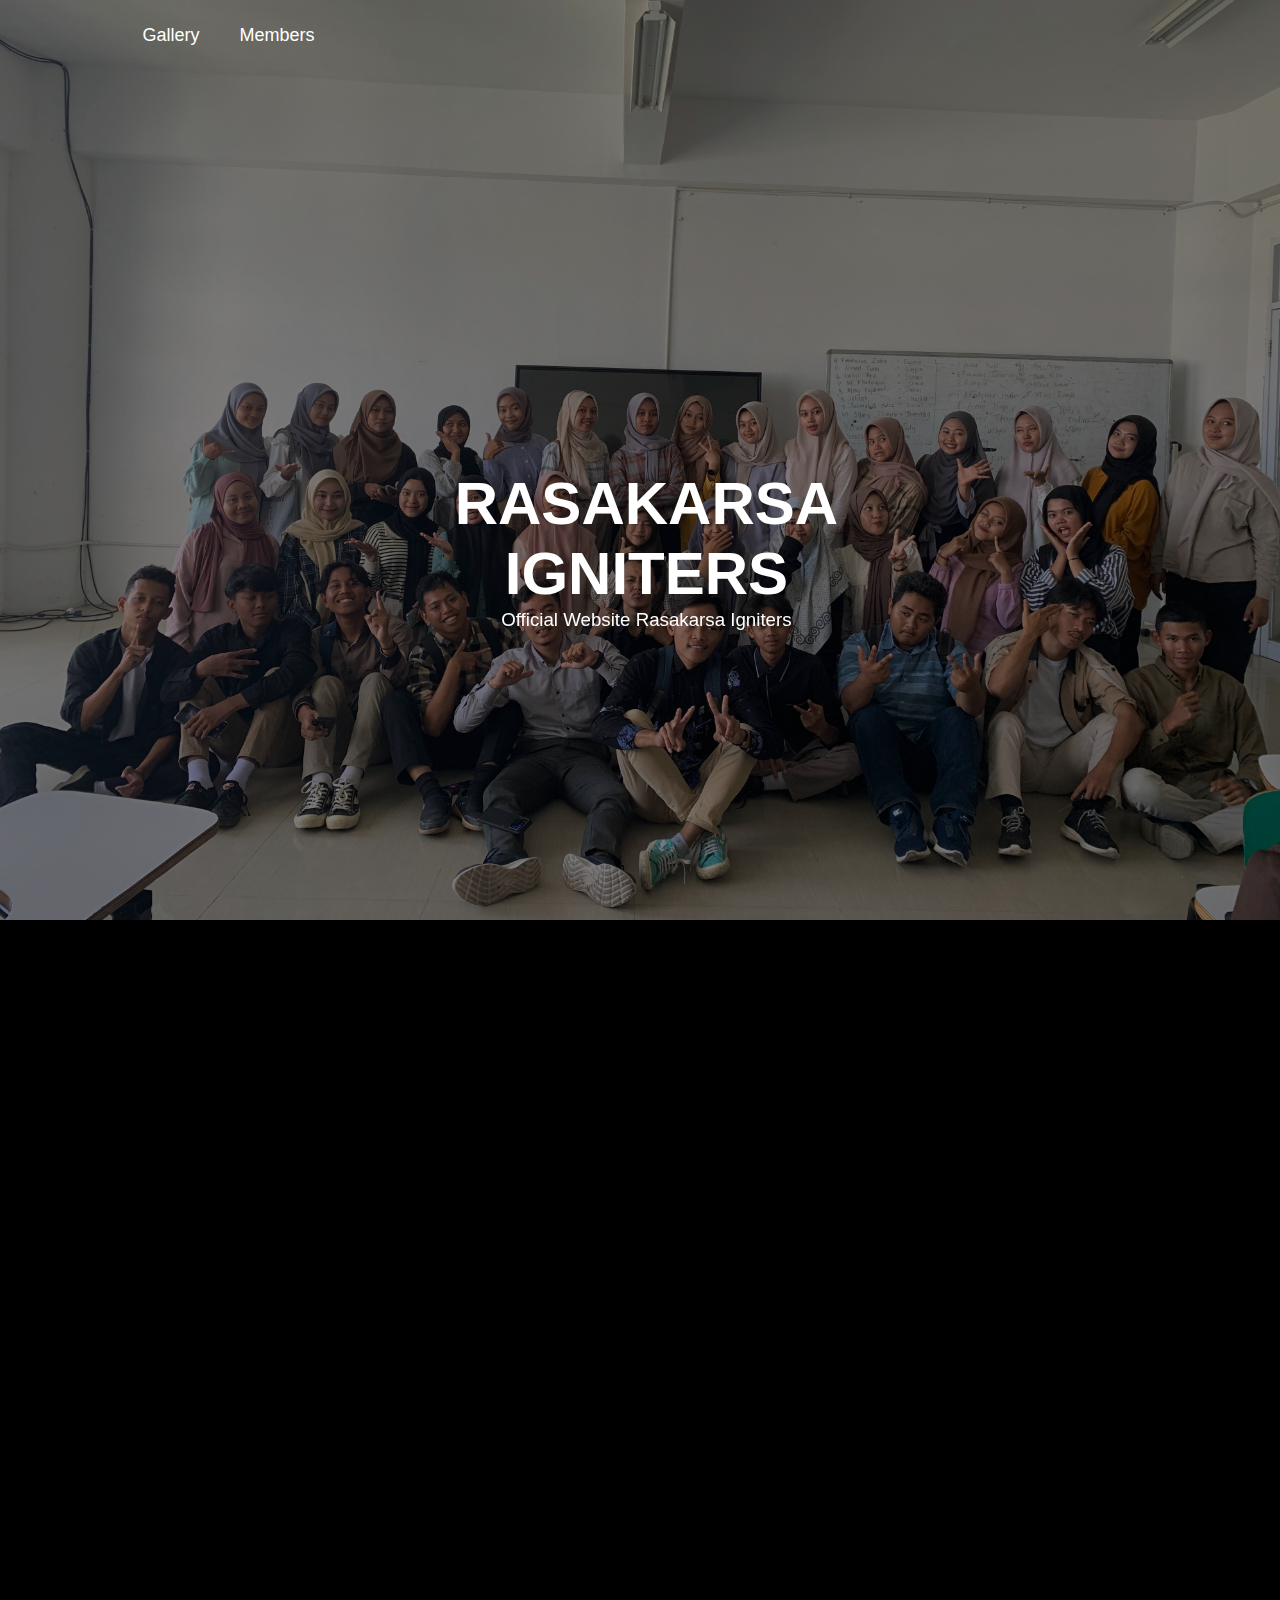
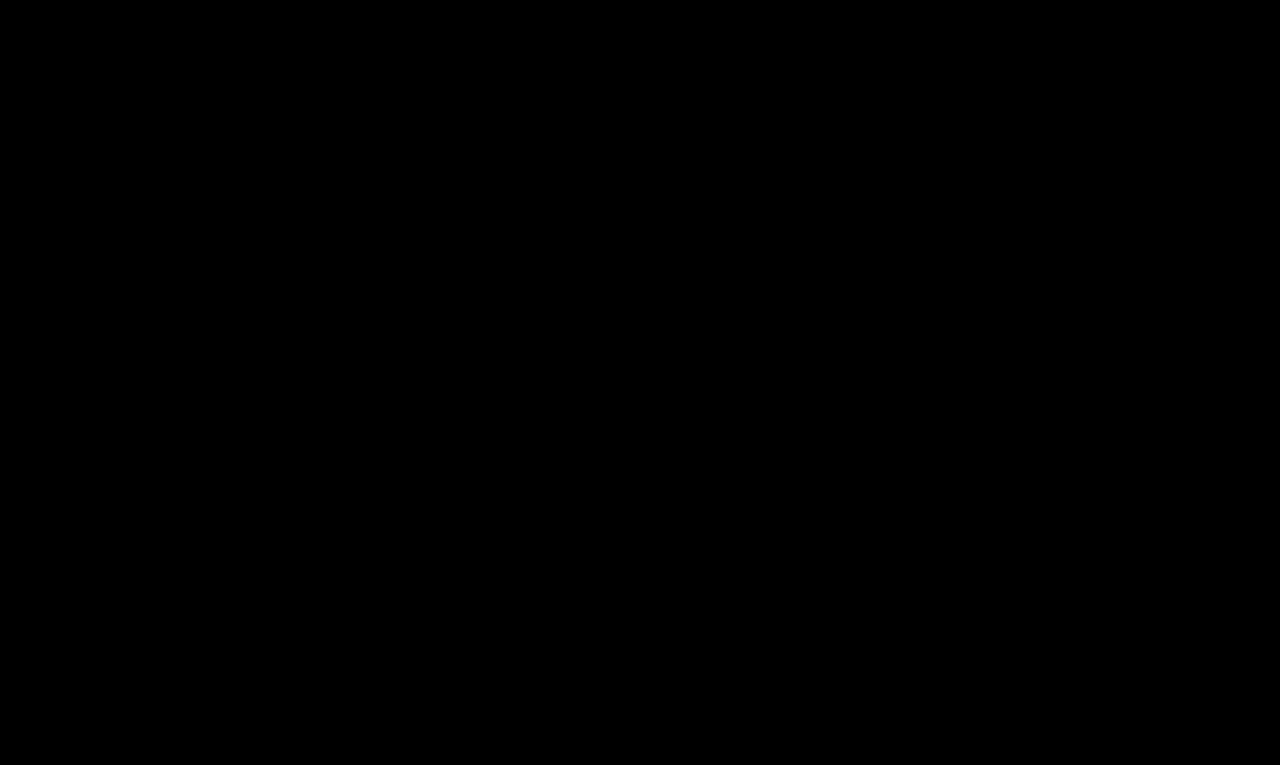
==== index.html @ 19d74fc9 "Add files via upload" ====
<!DOCTYPE html>
<html lang="en">
<head>
    <meta charset="UTF-8">
    <meta name="viewport" content="width=device-width, initial-scale=1.0">
    <link rel="stylesheet" href="style.css">
    <link rel="shortcut icon" href="RasakarsaIgniters/logo-KPID.jpg" type="image/x-icon" >
    <!-- AOS -->
    <link href="https://unpkg.com/aos@2.3.1/dist/aos.css" rel="stylesheet">
    <title>RASAKARSA IGNITERS</title>
</head>
<body>
    <div class="header">
        <nav>
            <ul class="menu">
                <li><a href="#" class="menu-item">Gallery</a></li>
                <li><a href="member.html" class="menu-item">Members</a></li>
            </ul>
        </nav>
        <div class="header-content" >
            <div data-aos="zoom-in-down">
                <h1>RASAKARSA IGNITERS</h1>
                <h3>Official Website Rasakarsa Igniters</h3>
            </div>
        </div>
    </div>
    <div class="features">
        <div class="row">
            <div class="text-col">
                <div data-aos="zoom-out-right">
                <h3>"Ilmu"</h3>
                <p>bukanlah apa yang dihafal, melainkan apa yang bermanfaat</p>
            </div>
            </div>
            <div class="img-col">
                <div data-aos="zoom-out-left">
                <img src="20240917_231901.png">
            </div>
            </div>
        </div>
        <div class="row">
            <div class="img-col">
                <div data-aos="zoom-out-right">
                <img src="20240917_231658.png">
            </div>
            </div>
            <div class="text-col">
                <div data-aos="zoom-out-left">
                <h3>"Semua"</h3>
                <p>tempat adalah sekolah, dan semua orang adalah guru</p>
            </div>
            </div>
        </div>
        <div class="row">
            <div class="text-col">
                <div data-aos="zoom-out-right">
                <h3>"Tuntutlah"</h3>
                <p>ilmu walau sampai ke negeri Cina</p>
            </div>
            </div>
            <div class="img-col">
                <div data-aos="zoom-out-left">
                <img src="20240917_231939.png">
            </div>
            </div>
        </div>
    </div>

    <script src="https://unpkg.com/aos@2.3.1/dist/aos.js"></script>
    <script>
        AOS.init();
      </script>
</body>
</html>
---- style.css ----
*{
    margin: 0;
    padding: 0;
    font-family: 'poppins', sans-serif;
}
body {
    background: #000;
    color: #fff;
}
.header {
    width: 85%;
    height: 100vh;
    background-image: linear-gradient(rgba(0,0,0,0.5),rgba(0,0,0,0.5)), url(foto-dalam-kelas.jpg);
    background-size: cover;
    background-position: center;
    padding: 10px 8%;
    position: relative;
}
.logo{
    width: 45px;
    height: 45px;
    border-radius: 50px;
    cursor: pointer;
}
.header-content{
    position: absolute;
    top: 50%;
    left: 50%;
    transform: translate(-50%,-50%);
    text-align: center;
    margin-top: 100px;
}
.header-content h1{
    font-size: 60px;
    line-height: 70px;
    font-weight: 600;
    max-width: 650px;
}
.header-content h3{
    font-weight: 400;
    margin-bottom: 20px;
}
.features{
    padding: 50px 12%;
    font-size: 22px;
}
.row{
    display: flex;
    width: 100%;
    align-items: center;
    flex-wrap: wrap;
    padding: 50px 0;
}

nav{
    background-color: transparent;
}
.menu{
    list-style: none;
    padding: 0;
    margin-left: 20px;
    display: flex;
}
.menu-item{
    color: white;
    text-decoration: none;
    padding: 15px 20px;
    display: inline-block;
    position: relative;
    font-size: 18px;
}
.menu-item:hover{
    color: #ddd;
}
.menu-item::after{
    content: '';
    position: absolute;
    width: 0;
    height: 2px;
    display: block;
    margin-top: 5px;
    right: 0;
    background: white;
    transition: width 0.3s ease;
    -webkit-transition: width 0.3s ease;
}
.menu-item:hover::after{
    width: 100%;
    left: 0;
    background: white;
}

.text-col{
    flex-basis: 50%;
    margin-bottom: 20px;
}
.img-col{
    flex-basis: 50%;
    margin-bottom: 20px;
}
.img-col:hover{
    transform: scale(1.1);
}
.img-col img{
    display: block;
    width: 90%;
    margin: auto;
}
.features h2{
    font-size: 50px;
    font-weight: 600;
    margin-top: 20px;
}


.card-group{
    margin-top: 30px;
    display: flex;
    gap: 15px;
}
.card{
    width: 50%;
    height: 400px;
    border-radius: 16px;
    overflow: hidden;
    position: relative;
    transition: 0.5s;
    cursor: pointer;
}
.card img{
    width: 100%;
    height: 100%;
    object-fit: cover;
    pointer-events: none;
    transition: 0.5s;
}
.card .layer{
    background: linear-gradient(to top, rgba(0,0,0,1), rgba(0,0,0,0));
    position: absolute;
    bottom: 0;
    width: 100%;
    height: 75%;
    opacity: 0;
    transition: 0.3s;
}
.card .info{
    position: absolute;
    bottom: -50%;
    padding: 15px;
    text-align: center;
    opacity: 0;
    transition: 0.5s bottom, 1.75s opacity;
}
.info p{
    text-align: center;
    font-size: 14px;
    margin-top: 3px;
}
.info button{
    background: #4c0ccc;
    border: none;
    padding: 8px 12px;
    font-weight: bold;
    border-radius: 8px;
    margin-top: 8px;
}
.card:hover,
.card:hover img,
.card:hover layer {
    transform: scale(1.1);
}
.card:hover > .layer {
    opacity: 1;
}
.card:hover > .info {
    bottom: 0;
    opacity: 1;
}
.card-group:hover > .card:not(:hover) {
    filter: blur(5px);
}
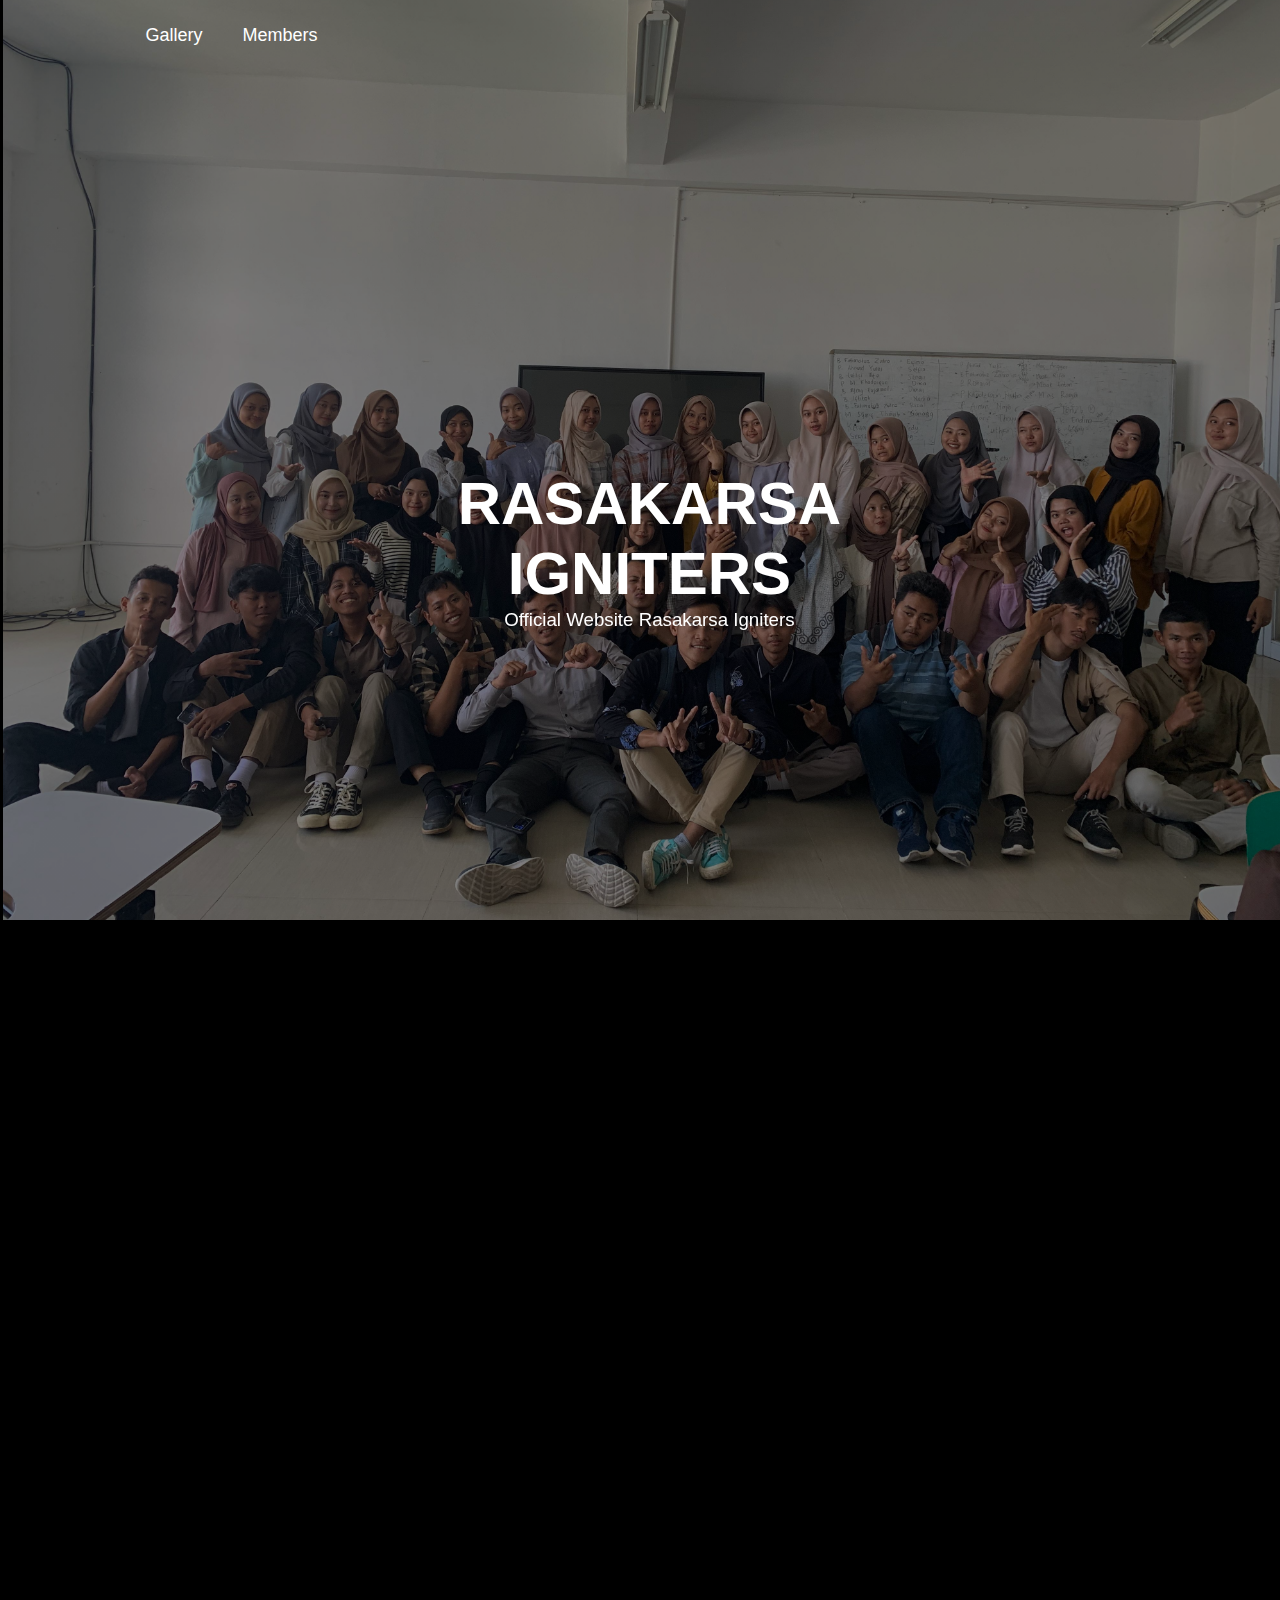
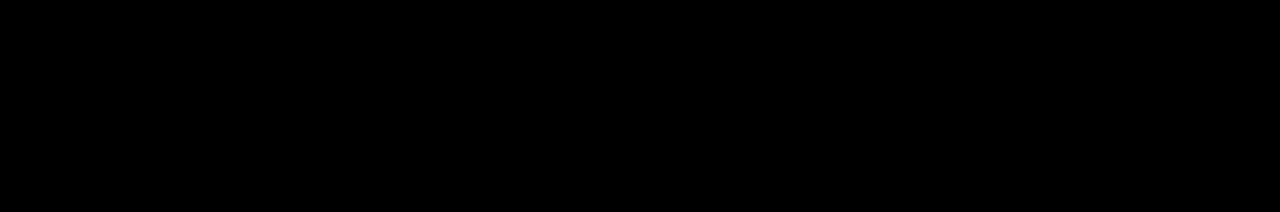
==== commit 604c1342: "Update index.html" ====
--- a/index.html
+++ b/index.html
@@ -17,13 +17,14 @@
                 <li><a href="member.html" class="menu-item">Members</a></li>
             </ul>
         </nav>
-        <div class="header-content" >
+        <div class="header-content">
             <div data-aos="zoom-in-down">
                 <h1>RASAKARSA IGNITERS</h1>
                 <h3>Official Website Rasakarsa Igniters</h3>
             </div>
         </div>
     </div>
+    
     <div class="features">
         <div class="row">
             <div class="text-col">
@@ -50,25 +51,14 @@
                 <p>tempat adalah sekolah, dan semua orang adalah guru</p>
             </div>
             </div>
-        </div>
-        <div class="row">
-            <div class="text-col">
-                <div data-aos="zoom-out-right">
-                <h3>"Tuntutlah"</h3>
-                <p>ilmu walau sampai ke negeri Cina</p>
-            </div>
-            </div>
-            <div class="img-col">
-                <div data-aos="zoom-out-left">
-                <img src="20240917_231939.png">
-            </div>
-            </div>
-        </div>
+        </div>+
     </div>
 
+    
     <script src="https://unpkg.com/aos@2.3.1/dist/aos.js"></script>
     <script>
         AOS.init();
       </script>
 </body>
-</html>+</html>
--- a/style.css
+++ b/style.css
@@ -4,10 +4,12 @@
     font-family: 'poppins', sans-serif;
 }
 body {
+    width: 100%;
     background: #000;
     color: #fff;
 }
 .header {
+    margin-left: 3px;
     width: 85%;
     height: 100vh;
     background-image: linear-gradient(rgba(0,0,0,0.5),rgba(0,0,0,0.5)), url(foto-dalam-kelas.jpg);
@@ -46,7 +48,7 @@
 }
 .row{
     display: flex;
-    width: 100%;
+    width: 84%;
     align-items: center;
     flex-wrap: wrap;
     padding: 50px 0;
@@ -114,7 +116,7 @@
 
 
 .card-group{
-    margin-top: 30px;
+    margin-top: 20px;
     display: flex;
     gap: 15px;
 }
@@ -178,4 +180,4 @@
 }
 .card-group:hover > .card:not(:hover) {
     filter: blur(5px);
-}+}
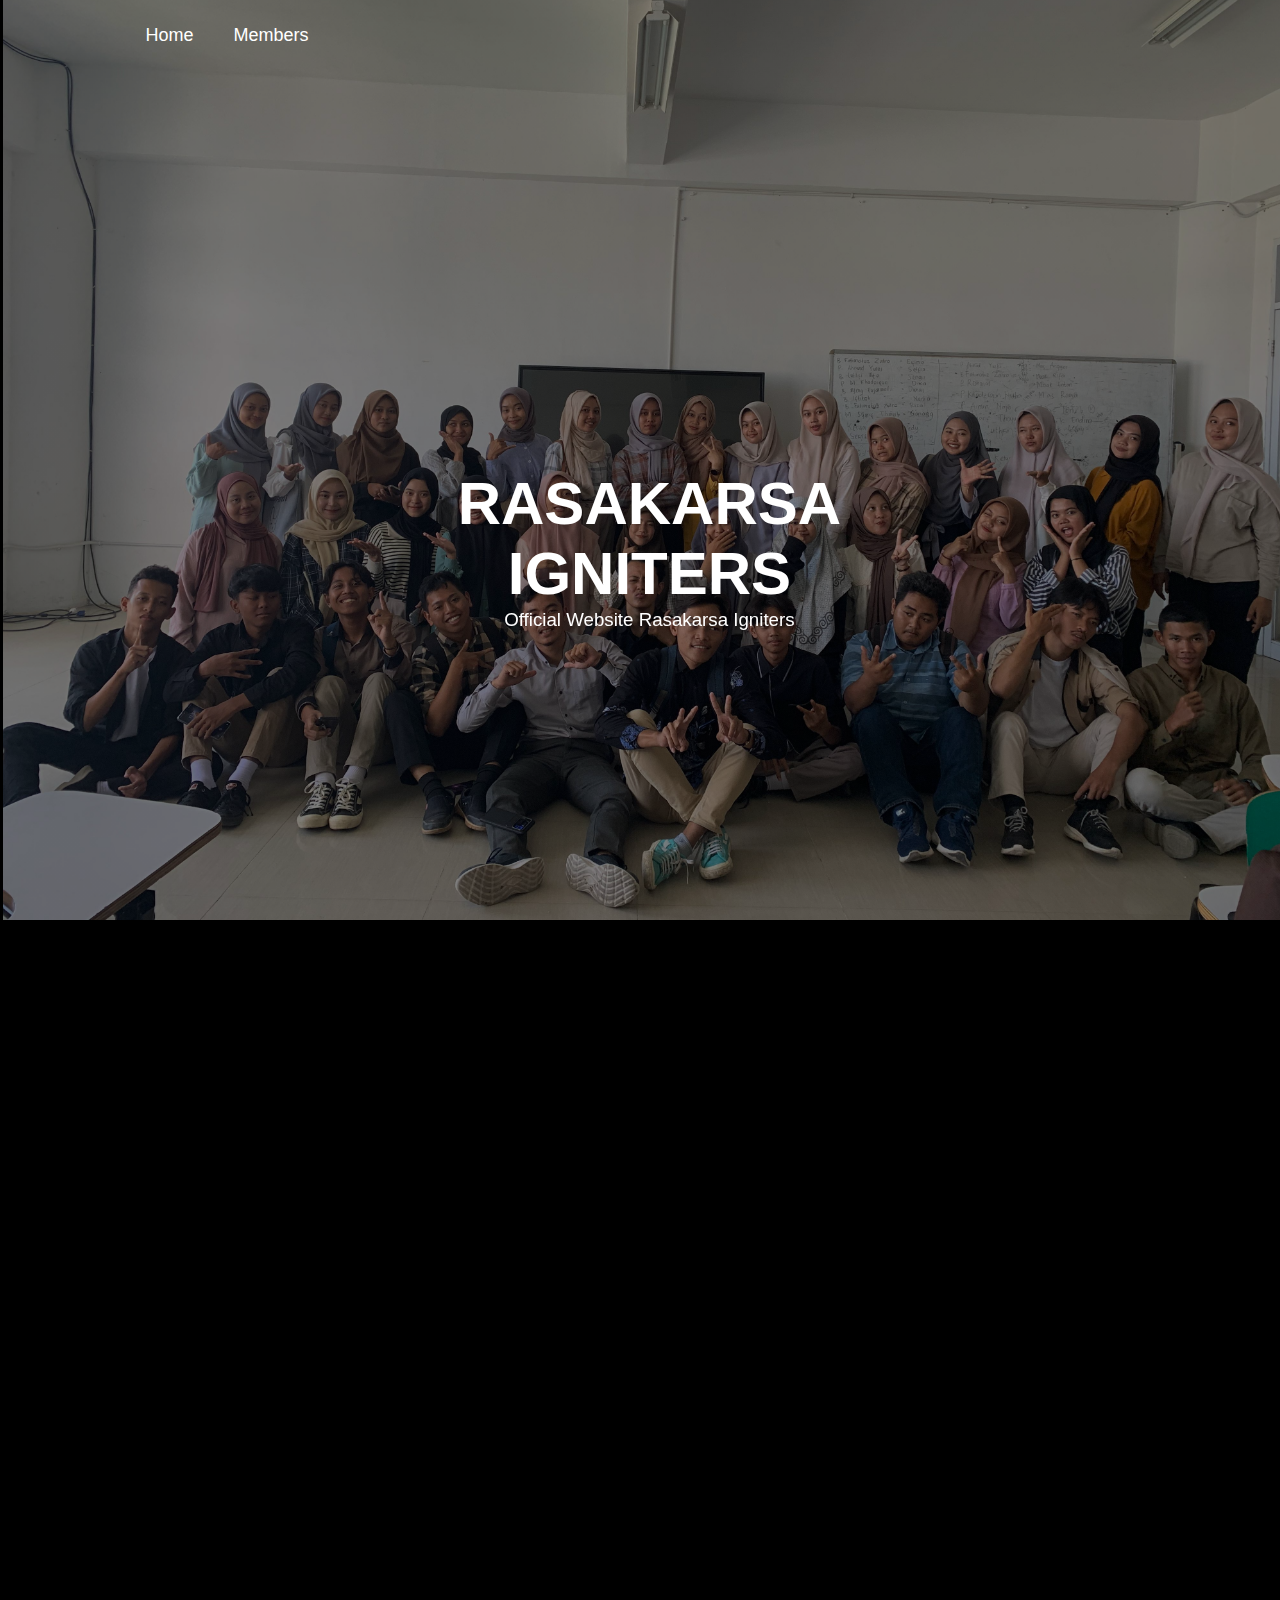
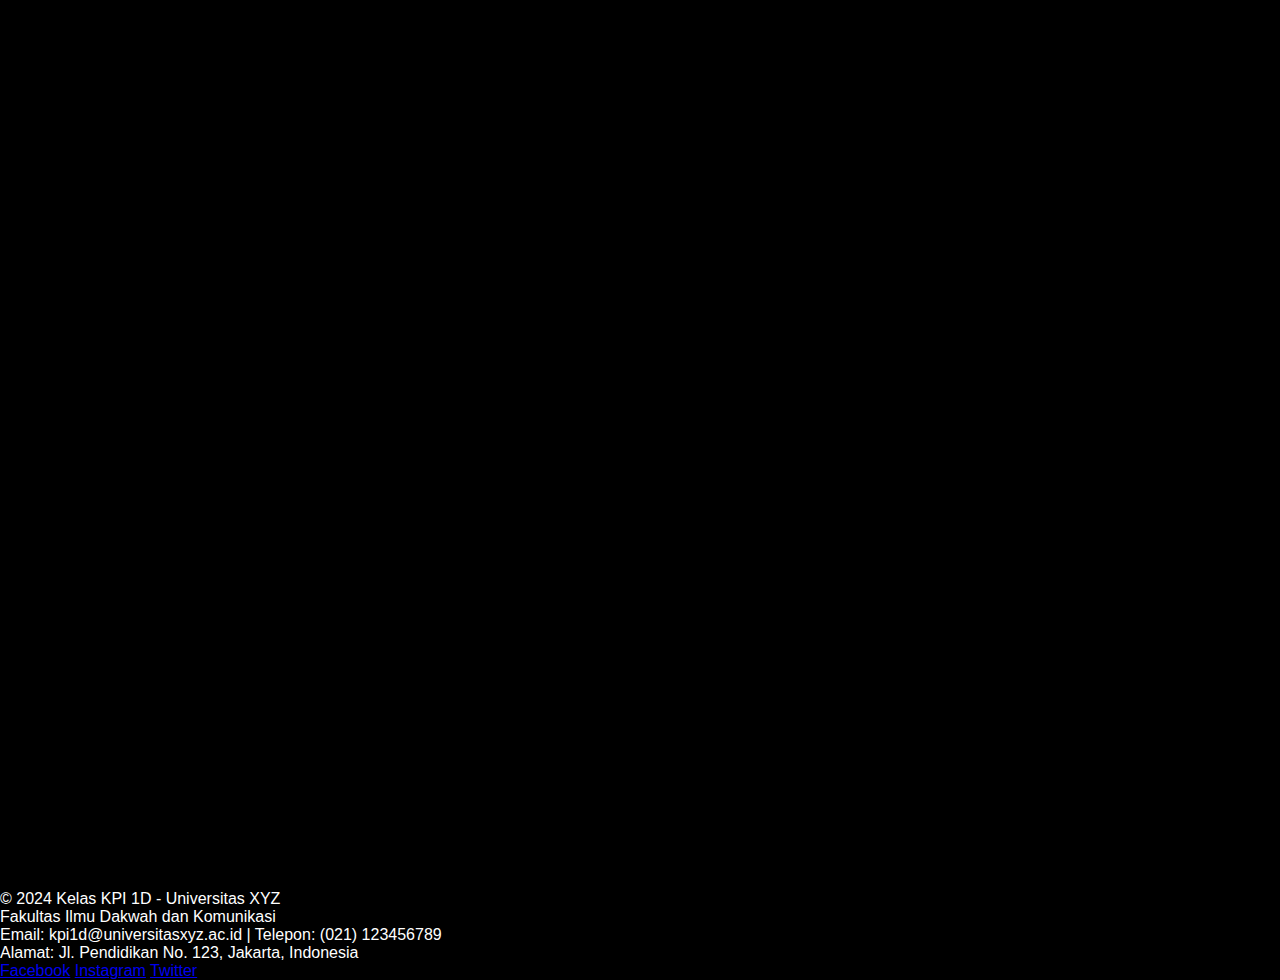
==== commit 2a09fb69: "Update index.html" ====
--- a/index.html
+++ b/index.html
@@ -4,16 +4,16 @@
     <meta charset="UTF-8">
     <meta name="viewport" content="width=device-width, initial-scale=1.0">
     <link rel="stylesheet" href="style.css">
-    <link rel="shortcut icon" href="RasakarsaIgniters/logo-KPID.jpg" type="image/x-icon" >
+    <link rel="shortcut icon" href="logo.png" type="image/x-icon" >
     <!-- AOS -->
     <link href="https://unpkg.com/aos@2.3.1/dist/aos.css" rel="stylesheet">
-    <title>RASAKARSA IGNITERS</title>
+    <title>Landing Page RASAKARSA IGNITERS</title>
 </head>
 <body>
     <div class="header">
         <nav>
             <ul class="menu">
-                <li><a href="#" class="menu-item">Gallery</a></li>
+                <li><a href="#" class="menu-item">Home</a></li>
                 <li><a href="member.html" class="menu-item">Members</a></li>
             </ul>
         </nav>
@@ -39,6 +39,9 @@
             </div>
             </div>
         </div>
+        <div data-aos="flip-up">
+            <p>Lorem ipsum dolor sit amet consectetur adipisicing elit. Quaerat assumenda quis dolore culpa laboriosam quasi quod dicta id voluptates ipsa labore, doloremque tenetur magni in magnam consequuntur. Minima, nihil asperiores.</p>
+        </div>
         <div class="row">
             <div class="img-col">
                 <div data-aos="zoom-out-right">
@@ -51,9 +54,45 @@
                 <p>tempat adalah sekolah, dan semua orang adalah guru</p>
             </div>
             </div>
-        </div>+        </div>
+        <div data-aos="flip-up">
+            <p>Lorem ipsum dolor sit, amet consectetur adipisicing elit. Ullam itaque consequuntur distinctio facere velit? A ex excepturi porro, qui, ea natus facere, voluptas earum saepe tempora magnam non dolore cupiditate!</p>
+        </div>
+        <div class="row">
+            <div class="text-col">
+                <div data-aos="zoom-out-right">
+                <h3>"Tuntut"</h3>
+                <p>ilmu walau samapai ke negeri China</p>
+            </div>
+            </div>
+            <div class="img-col">
+                <div data-aos="zoom-out-left">
+                <img src="parkiran1.png">
+            </div>
+            </div>
+        </div>
+        <div data-aos="flip-up">
+            <p>Lorem ipsum dolor sit amet consectetur adipisicing elit. Voluptate, consequuntur. Culpa vitae quia delectus quas quae earum error eum voluptatem aliquam voluptates natus pariatur, dolorem fuga debitis ipsa sequi iste?</p>
+        </div>
+    </div>
 
-    </div>
+    <footer class="site-footer">
+        <div class="footer-content">
+            <p>&copy; 2024 Kelas KPI 1D - Universitas XYZ</p>
+            <p>Fakultas Ilmu Dakwah dan Komunikasi</p>
+            <p>Email: kpi1d@universitasxyz.ac.id | Telepon: (021) 123456789</p>
+            <p>Alamat: Jl. Pendidikan No. 123, Jakarta, Indonesia</p>
+        </div>
+        <div class="social-media">
+            <a href="#">Facebook</a>
+            <a href="#">Instagram</a>
+            <a href="#">Twitter</a>
+        </div>
+    </footer>
+    
+    
+    
+
 
     
     <script src="https://unpkg.com/aos@2.3.1/dist/aos.js"></script>
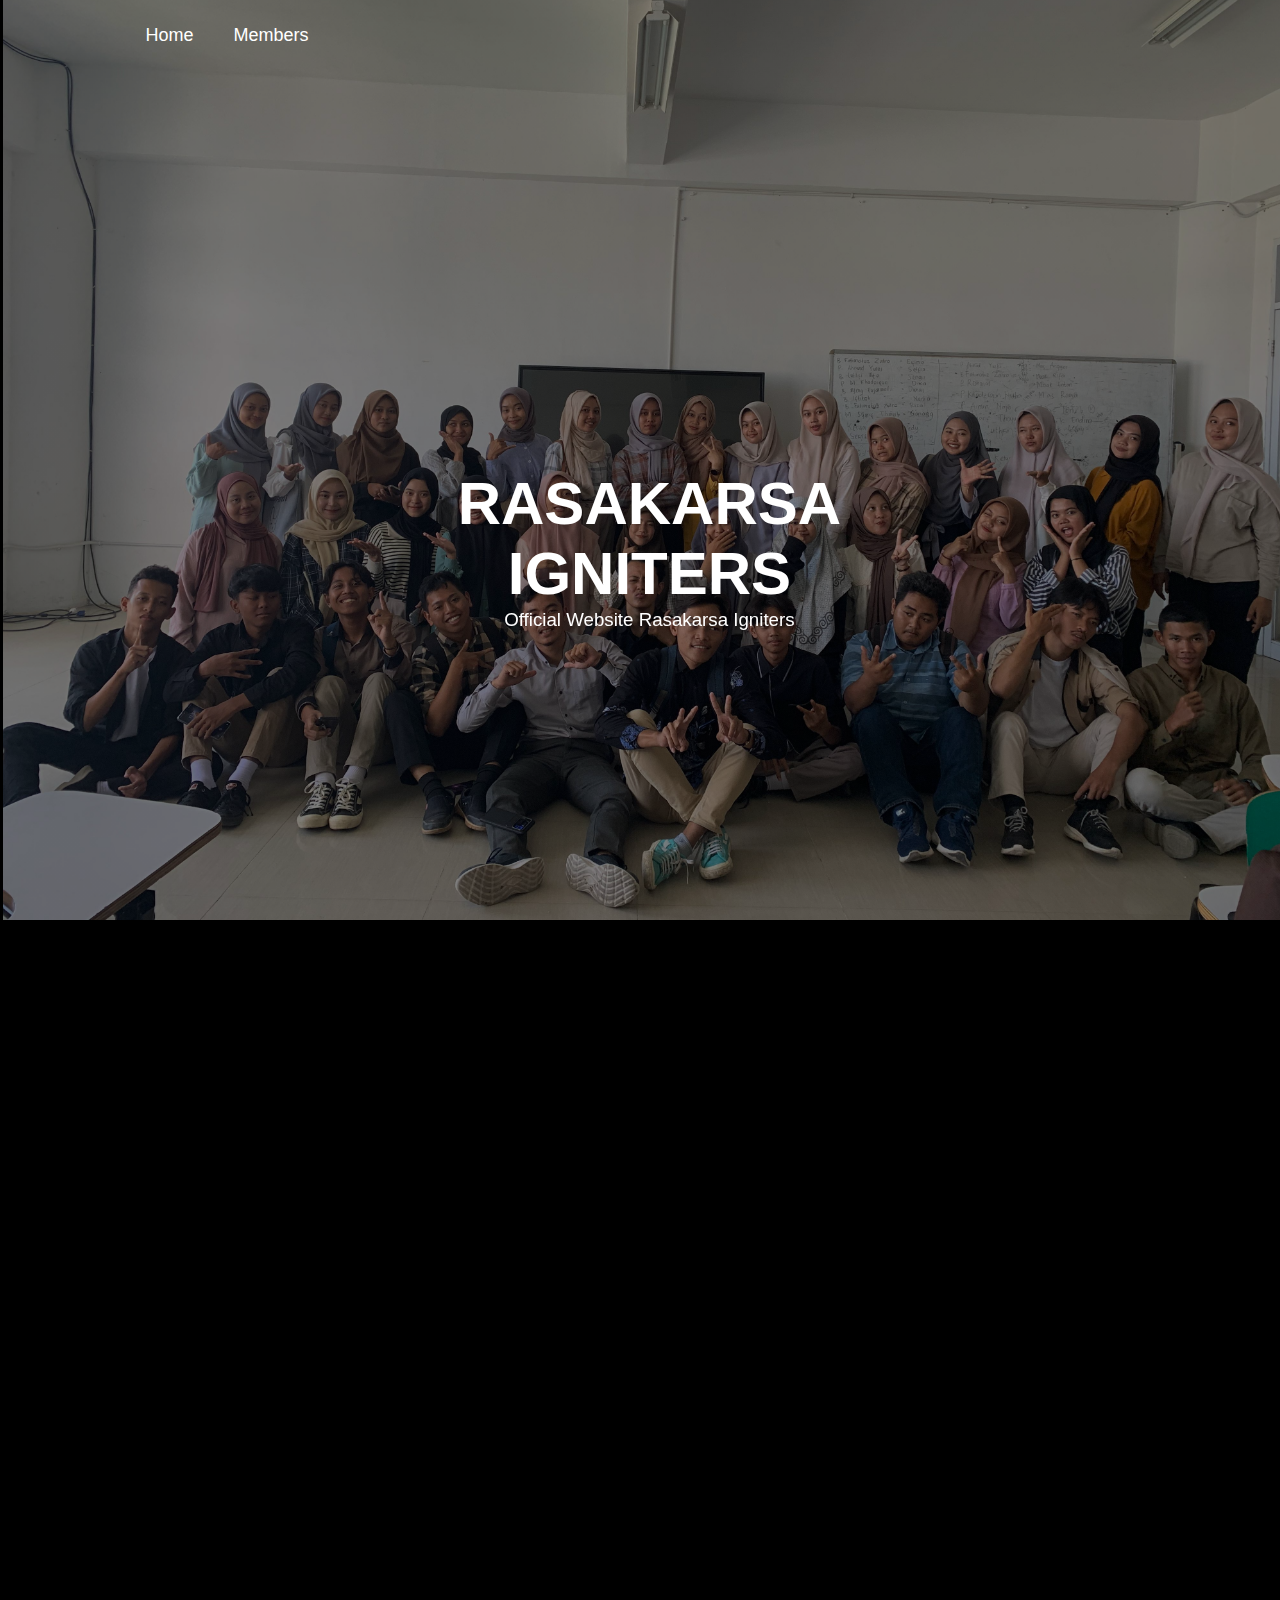
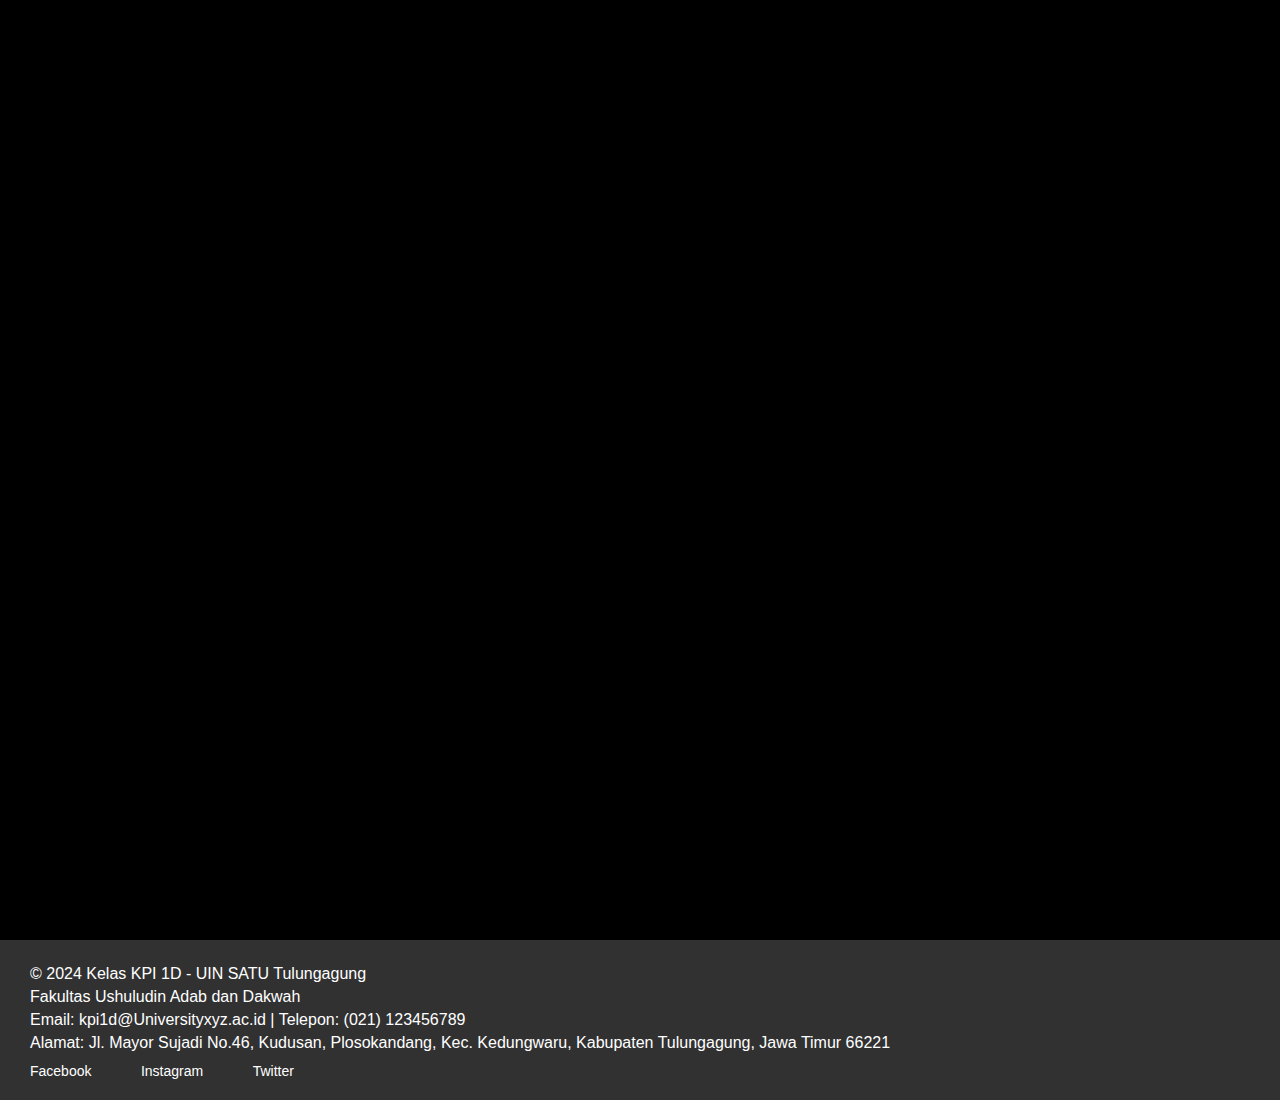
==== commit cb9f4c1e: "Update index.html" ====
--- a/index.html
+++ b/index.html
@@ -78,10 +78,10 @@
 
     <footer class="site-footer">
         <div class="footer-content">
-            <p>&copy; 2024 Kelas KPI 1D - Universitas XYZ</p>
-            <p>Fakultas Ilmu Dakwah dan Komunikasi</p>
-            <p>Email: kpi1d@universitasxyz.ac.id | Telepon: (021) 123456789</p>
-            <p>Alamat: Jl. Pendidikan No. 123, Jakarta, Indonesia</p>
+            <p>&copy; 2024 Kelas KPI 1D - UIN SATU Tulungagung</p>
+            <p>Fakultas Ushuludin Adab dan Dakwah</p>
+            <p>Email: kpi1d@Universityxyz.ac.id | Telepon: (021) 123456789</p>
+            <p>Alamat: Jl. Mayor Sujadi No.46, Kudusan, Plosokandang, Kec. Kedungwaru, Kabupaten Tulungagung, Jawa Timur 66221</p>
         </div>
         <div class="social-media">
             <a href="#">Facebook</a>
--- a/style.css
+++ b/style.css
@@ -181,3 +181,34 @@
 .card-group:hover > .card:not(:hover) {
     filter: blur(5px);
 }
+
+/* Footer Styles */
+.site-footer {
+    background-color: #313131;
+    color: white;
+    padding: 20px 0;
+    text-align: start;
+    font-family: Arial, sans-serif;
+    margin-top: 50px;
+}
+
+.footer-content p {
+    margin: 5px 0;
+    margin-left: 30px;
+}
+
+.social-media {
+    margin-top: 10px;
+}
+
+.social-media a {
+    color: white;
+    margin: 0 15px;
+    margin-left: 30px;
+    text-decoration: none;
+    font-size: 14px;
+}
+
+.social-media a:hover {
+    text-decoration: underline;
+}
